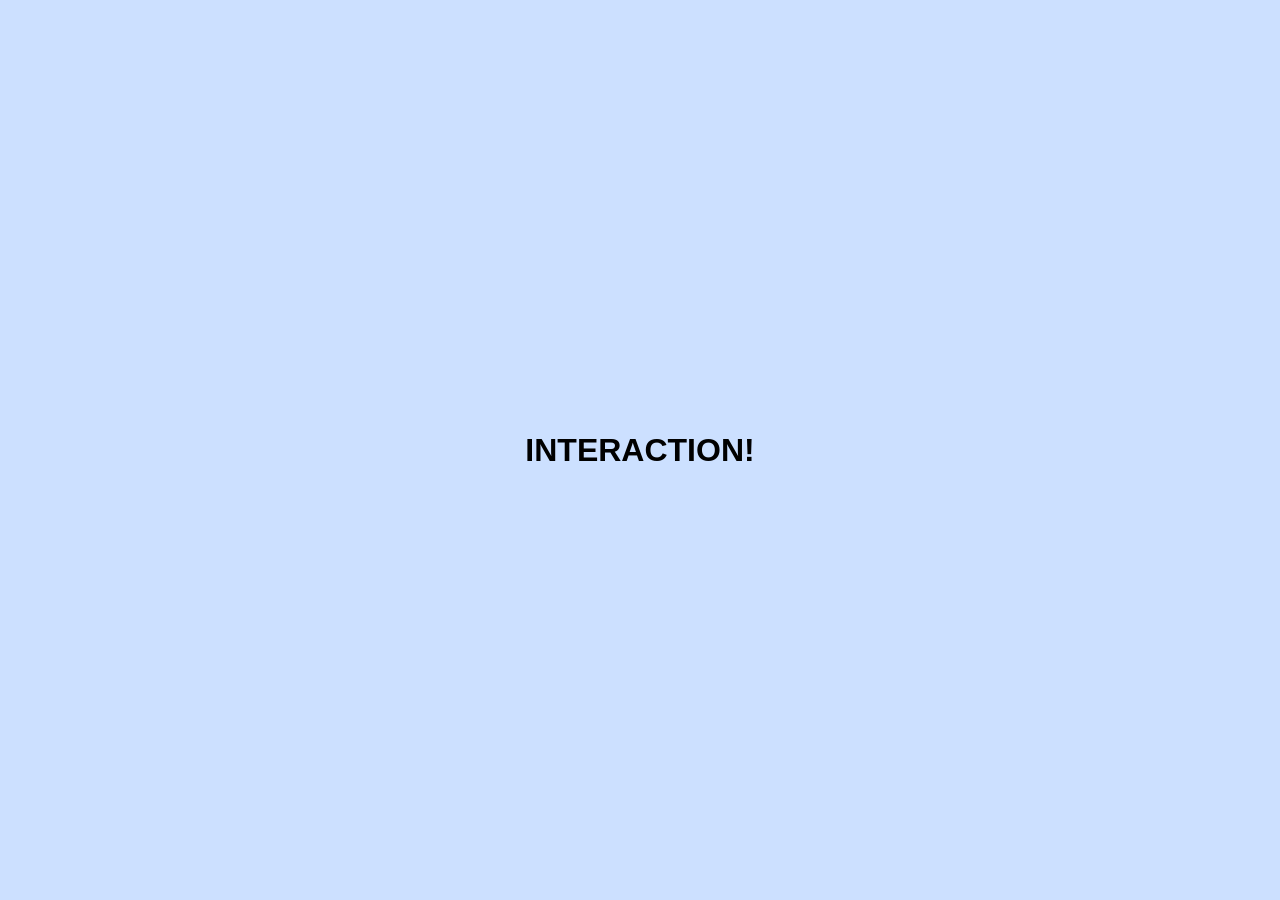
==== interaction/index.html @ a380750d "added template" ====
<!DOCTYPE html>
<html lang="en">
<head>
	<meta charset="UTF-8">
	<meta name="viewport" content="width=device-width, initial-scale=1.0">
	<title>Small Sites; Big Stories | Interaction</title>
	<link rel="stylesheet" href="interaction.css">
</head>
<body>
	<h1>INTERACTION!</h1>

	<script src="interaction.js"></script>
</body>
</html>
---- interaction/interaction.css ----
* {
	margin: 0;
	padding: 0;
	box-sizing: border-box;
}
body {
	font-family: sans-serif;
	background-color: hsl(216deg, 100%, 90%);
	height: 100dvh; /* more info about dvh here: https://web.dev/blog/viewport-units */
	display: flex;
	flex-direction: column;
	align-items: center;
	justify-content: center;
}
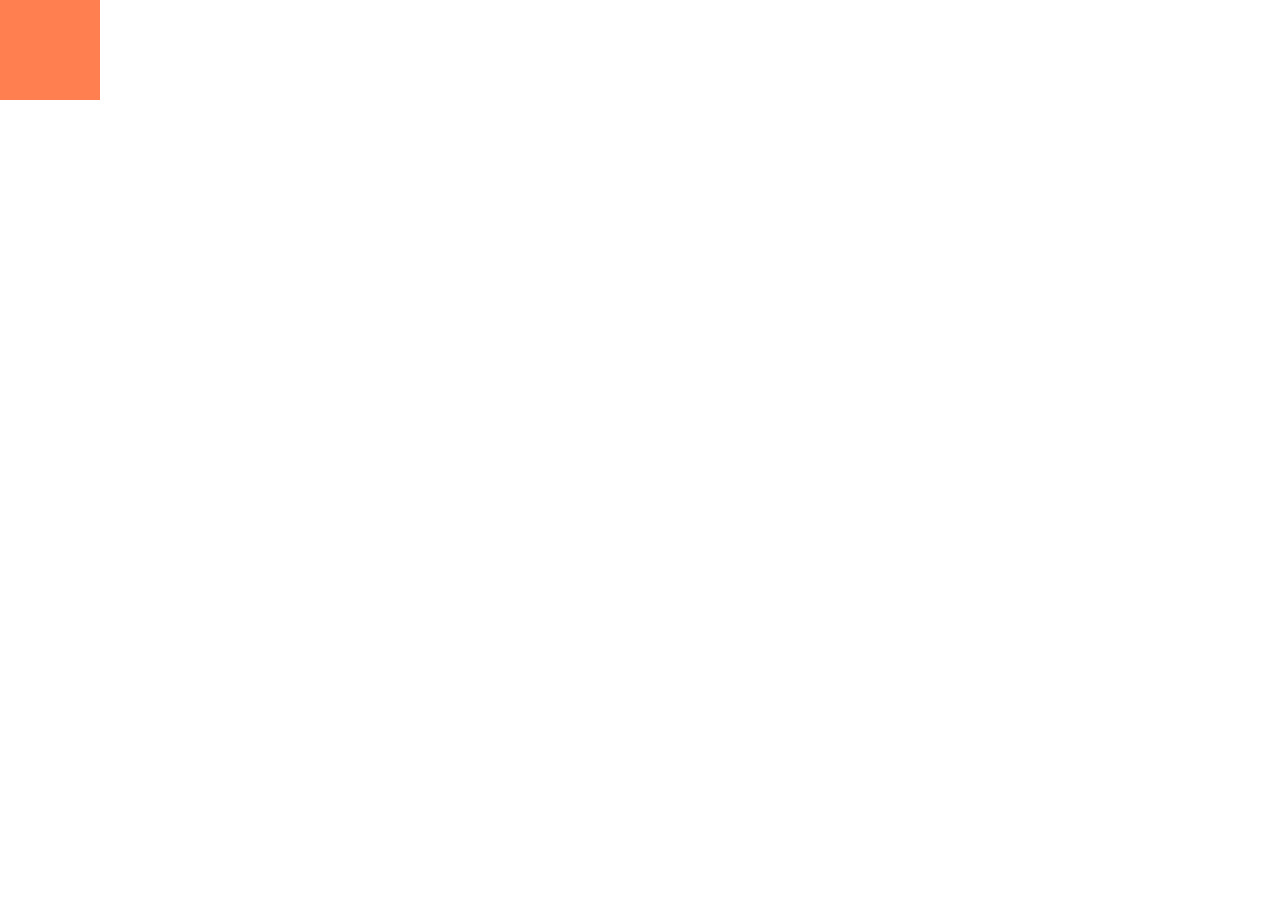
==== commit 02524bee: "added interaction" ====
--- a/interaction/index.html
+++ b/interaction/index.html
@@ -7,7 +7,7 @@
 	<link rel="stylesheet" href="interaction.css">
 </head>
 <body>
-	<h1>INTERACTION!</h1>
+	<div class="block"></div>
 
 	<script src="interaction.js"></script>
 </body>
--- a/interaction/interaction.css
+++ b/interaction/interaction.css
@@ -3,12 +3,10 @@
 	padding: 0;
 	box-sizing: border-box;
 }
-body {
-	font-family: sans-serif;
-	background-color: hsl(216deg, 100%, 90%);
-	height: 100dvh; /* more info about dvh here: https://web.dev/blog/viewport-units */
-	display: flex;
-	flex-direction: column;
-	align-items: center;
-	justify-content: center;
-}+
+.block {
+    width: 100px;
+    height: 100px;
+    background: coral;
+    cursor: grab;
+}
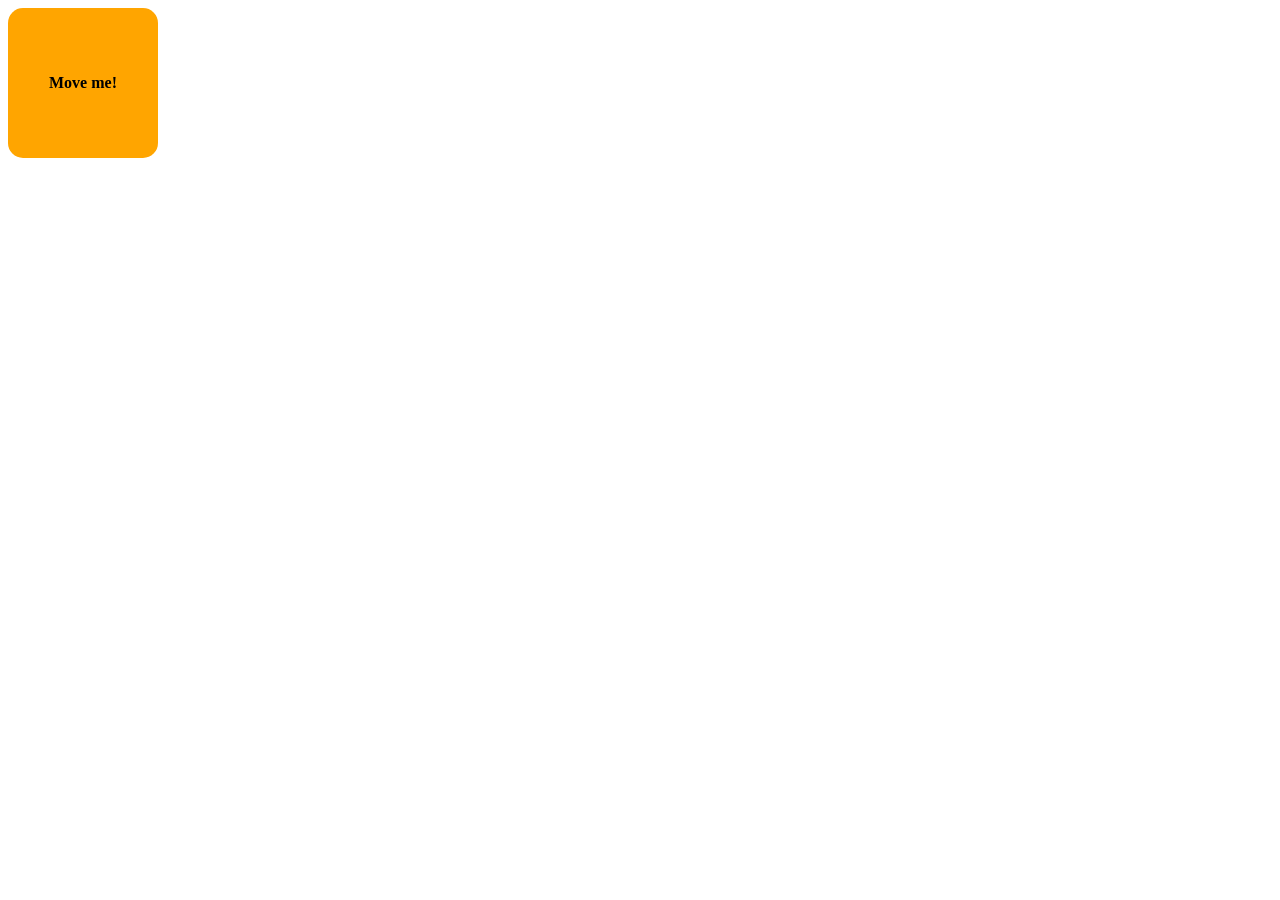
==== commit 8b6115f7: "ver 1" ====
--- a/interaction/index.html
+++ b/interaction/index.html
@@ -7,7 +7,7 @@
 	<link rel="stylesheet" href="interaction.css">
 </head>
 <body>
-	<div class="block"></div>
+	<div class="block">Move me!</div>
 
 	<script src="interaction.js"></script>
 </body>
--- a/interaction/interaction.css
+++ b/interaction/interaction.css
@@ -1,12 +1,16 @@
-* {
-	margin: 0;
-	padding: 0;
-	box-sizing: border-box;
-}
+* 
 
 .block {
-    width: 100px;
-    height: 100px;
-    background: coral;
-    cursor: grab;
-}
+  width: 150px;
+  height: 150px;
+  background: orange;
+  cursor: grab;
+  border-radius: 10%;
+
+  display: flex;
+  justify-content: center;
+  align-items: center;
+
+  color: black;
+  font-weight: bold;
+}
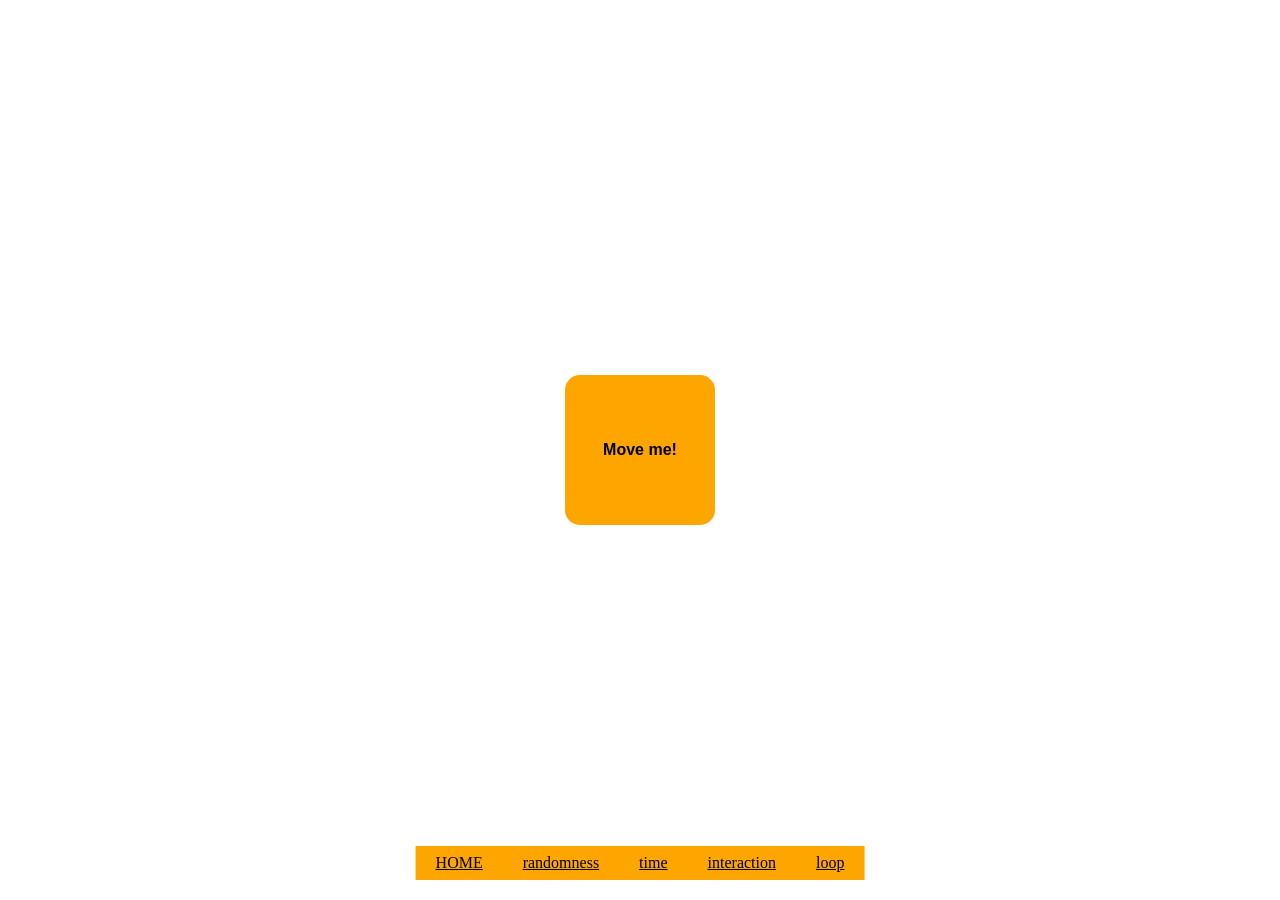
==== commit 48c07ca6: "added nav bars" ====
--- a/interaction/index.html
+++ b/interaction/index.html
@@ -7,6 +7,15 @@
 	<link rel="stylesheet" href="interaction.css">
 </head>
 <body>
+	<div class="navbar">
+		<ul>
+			<li><a href="https://catherinemhuang.github.io/small-sites-big-stories/">HOME</a></li>
+			<li><a href="https://catherinemhuang.github.io/small-sites-big-stories/randomness/">randomness</a></li>
+			<li><a href="https://catherinemhuang.github.io/small-sites-big-stories/time/">time</a></li>
+			<li><a href="https://catherinemhuang.github.io/small-sites-big-stories/interaction/">interaction</a></li>
+			<li><a href="#https://catherinemhuang.github.io/small-sites-big-stories/loop/">loop</a></li>
+		</ul>
+	</div>
 	<div class="block">Move me!</div>
 
 	<script src="interaction.js"></script>
--- a/interaction/interaction.css
+++ b/interaction/interaction.css
@@ -1,5 +1,17 @@
 * 
-
+{
+	margin: 0;
+	padding: 0;
+	box-sizing: border-box;
+}
+body {
+	font-family: sans-serif;
+	height: 100dvh; /* more info about dvh here: https://web.dev/blog/viewport-units */
+	display: flex;
+	flex-direction: column;
+	align-items: center;
+	justify-content: center;
+}
 .block {
   width: 150px;
   height: 150px;
@@ -13,4 +25,32 @@
 
   color: black;
   font-weight: bold;
+}
+
+.navbar {
+	position: fixed;
+	bottom: 20px;
+	left: 50%;
+	transform: translateX(-50%);
+	z-index: 1000;
+}
+.navbar ul {
+	list-style-type: none;
+	margin: 0;
+	padding: 0;
+	background-color: orange;
+	display: flex;
+}
+
+.navbar a {
+	font-family: monotype;
+	display: block;
+	color: black;
+	text-align: center;
+	padding: 8px 20px;
+}
+
+.navbar a:hover {
+	background-color:yellow;
+	transform: scale(1.2);
 }
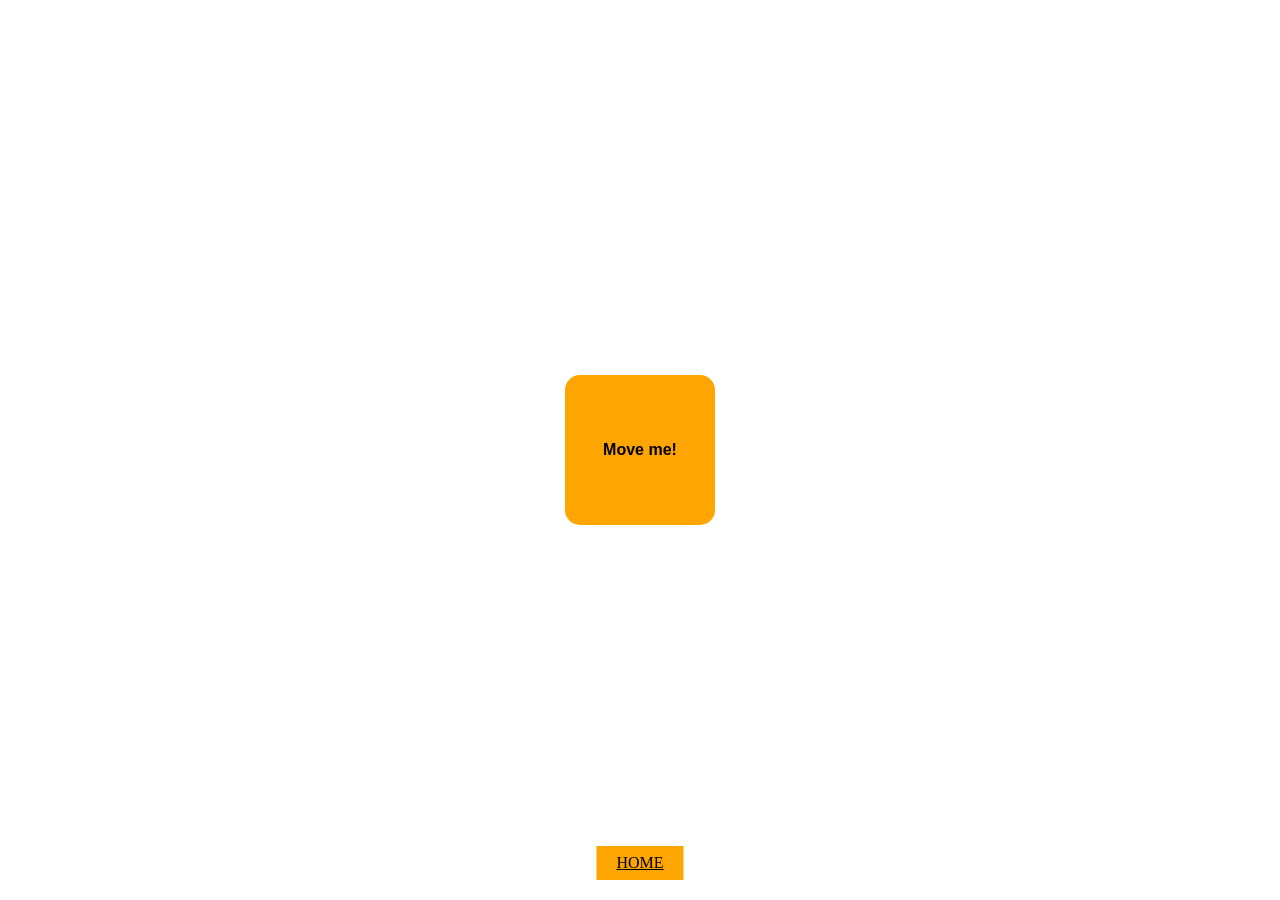
==== commit 0196acee: "added home" ====
--- a/interaction/index.html
+++ b/interaction/index.html
@@ -3,17 +3,13 @@
 <head>
 	<meta charset="UTF-8">
 	<meta name="viewport" content="width=device-width, initial-scale=1.0">
-	<title>Small Sites; Big Stories | Interaction</title>
+	<title>Small Sites Big Stories | Interaction</title>
 	<link rel="stylesheet" href="interaction.css">
 </head>
 <body>
 	<div class="navbar">
 		<ul>
 			<li><a href="https://catherinemhuang.github.io/small-sites-big-stories/">HOME</a></li>
-			<li><a href="https://catherinemhuang.github.io/small-sites-big-stories/randomness/">randomness</a></li>
-			<li><a href="https://catherinemhuang.github.io/small-sites-big-stories/time/">time</a></li>
-			<li><a href="https://catherinemhuang.github.io/small-sites-big-stories/interaction/">interaction</a></li>
-			<li><a href="#https://catherinemhuang.github.io/small-sites-big-stories/loop/">loop</a></li>
 		</ul>
 	</div>
 	<div class="block">Move me!</div>
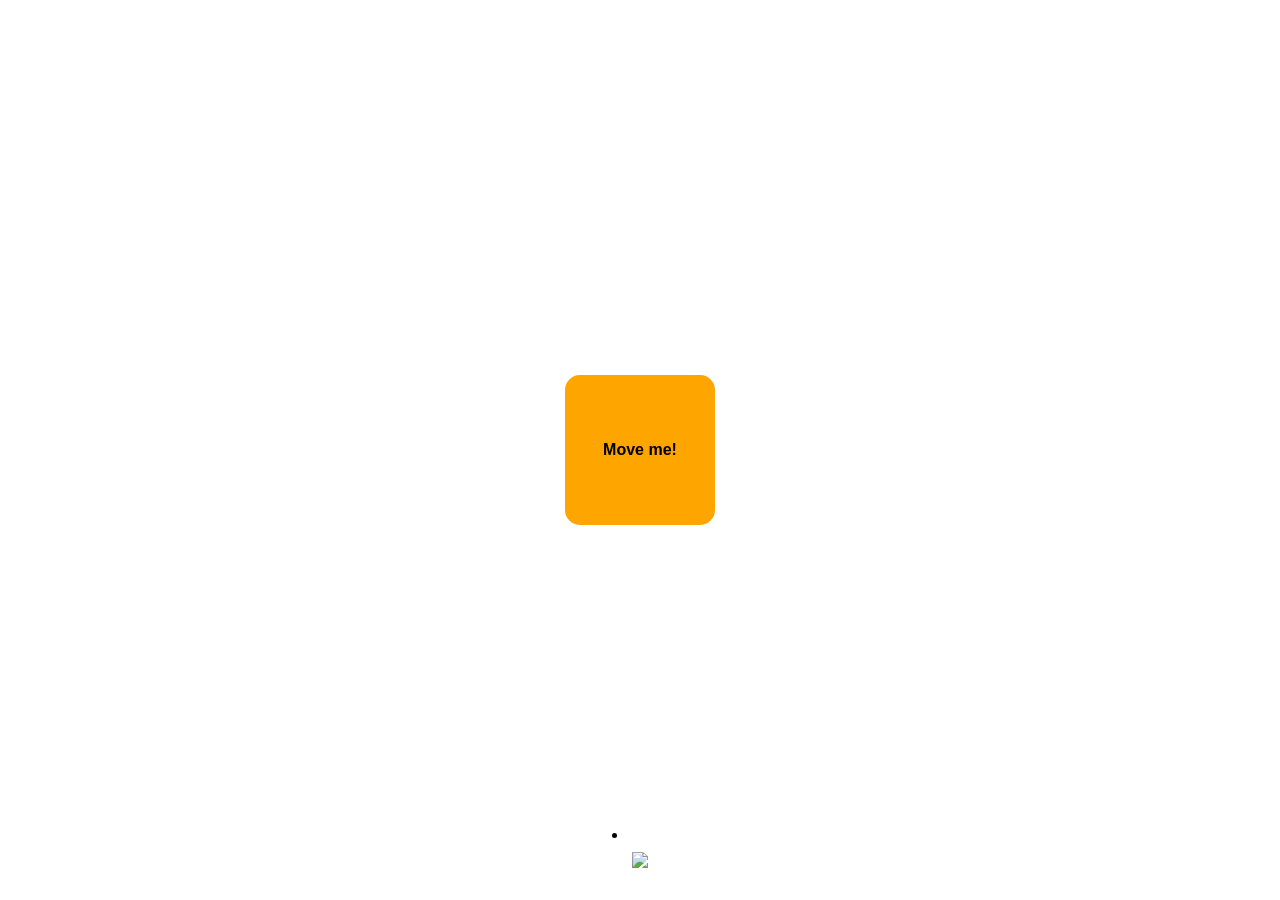
==== commit d67d5a45: "fixed house" ====
--- a/interaction/index.html
+++ b/interaction/index.html
@@ -8,9 +8,11 @@
 </head>
 <body>
 	<div class="navbar">
-		<ul>
-			<li><a href="https://catherinemhuang.github.io/small-sites-big-stories/">HOME</a></li>
-		</ul>
+			<li>
+				<a href="https://catherinemhuang.github.io/small-sites-big-stories/">
+				<img src="https://img.icons8.com/ios11/512/FAB005/home.png" style="height: 50px;">
+				</a>
+			</li>
 	</div>
 	<div class="block">Move me!</div>
 
--- a/interaction/interaction.css
+++ b/interaction/interaction.css
@@ -51,6 +51,5 @@
 }
 
 .navbar a:hover {
-	background-color:yellow;
-	transform: scale(1.2);
+	transform: scale(2);
 }
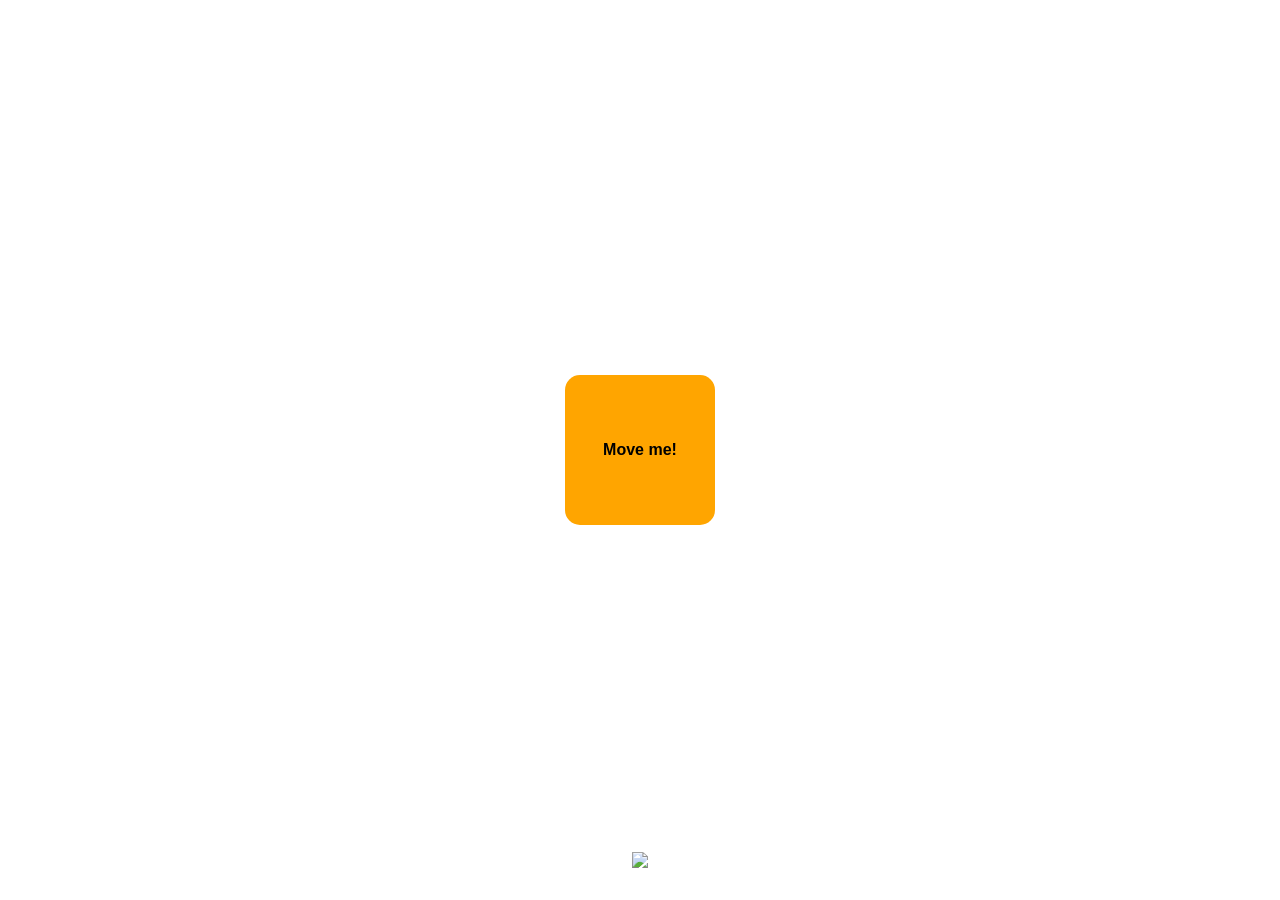
==== commit bb8f388e: "removed li" ====
--- a/interaction/index.html
+++ b/interaction/index.html
@@ -8,11 +8,9 @@
 </head>
 <body>
 	<div class="navbar">
-			<li>
 				<a href="https://catherinemhuang.github.io/small-sites-big-stories/">
 				<img src="https://img.icons8.com/ios11/512/FAB005/home.png" style="height: 50px;">
 				</a>
-			</li>
 	</div>
 	<div class="block">Move me!</div>
 
